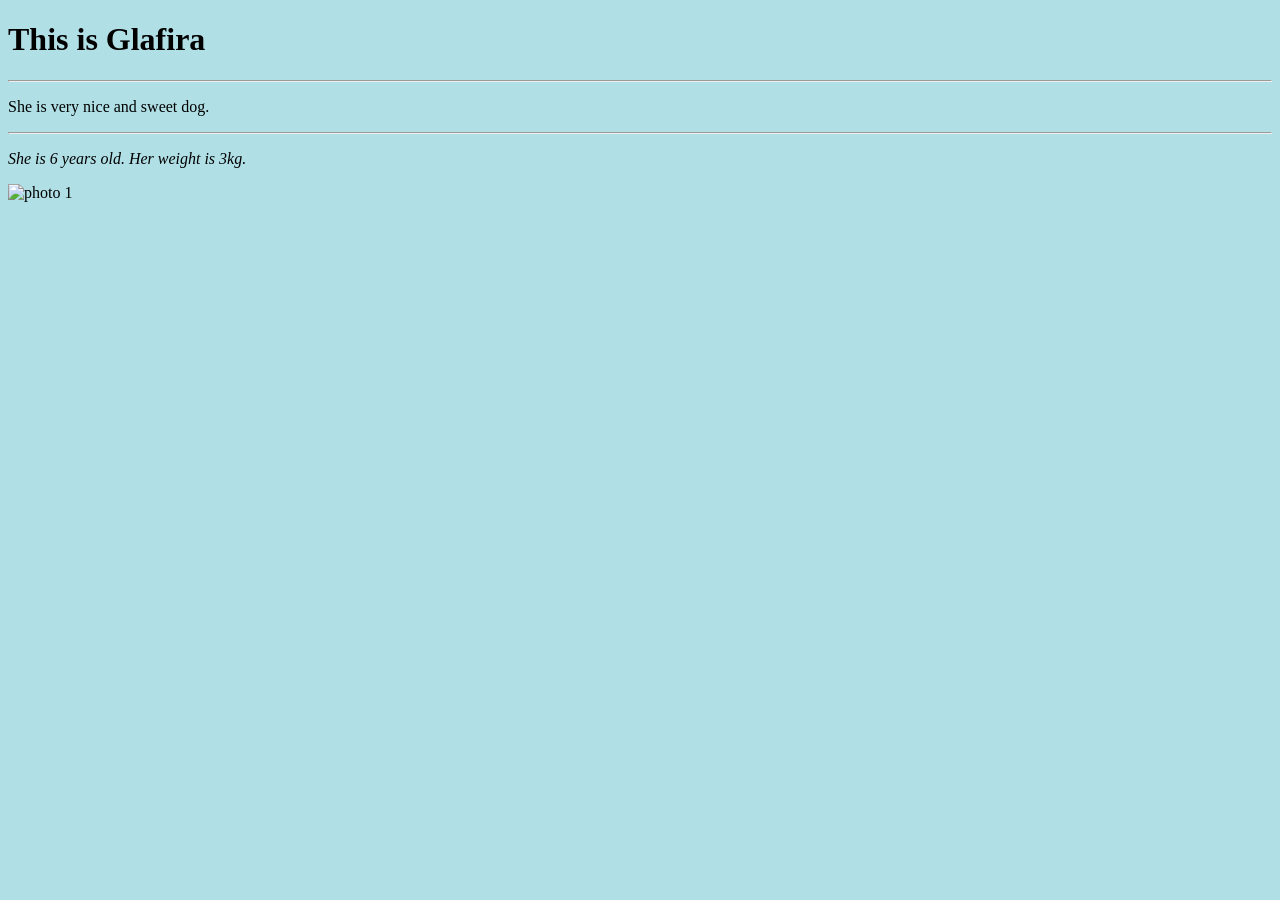
==== index.html @ f6ef4953 "add gallery and images" ====
<!DOCTYPE html>
<html>
<body style="background-color:powderblue;">

<h1><b>This is Glafira</b></h1>
<hr>
<p> She is very nice and sweet dog.</p>
<hr>

<p><i> She is 6 years old. Her weight is 3kg. </i></p>


<img src="../Barlit/photo/1.jpeg" alt="photo 1">


</body>
</html>
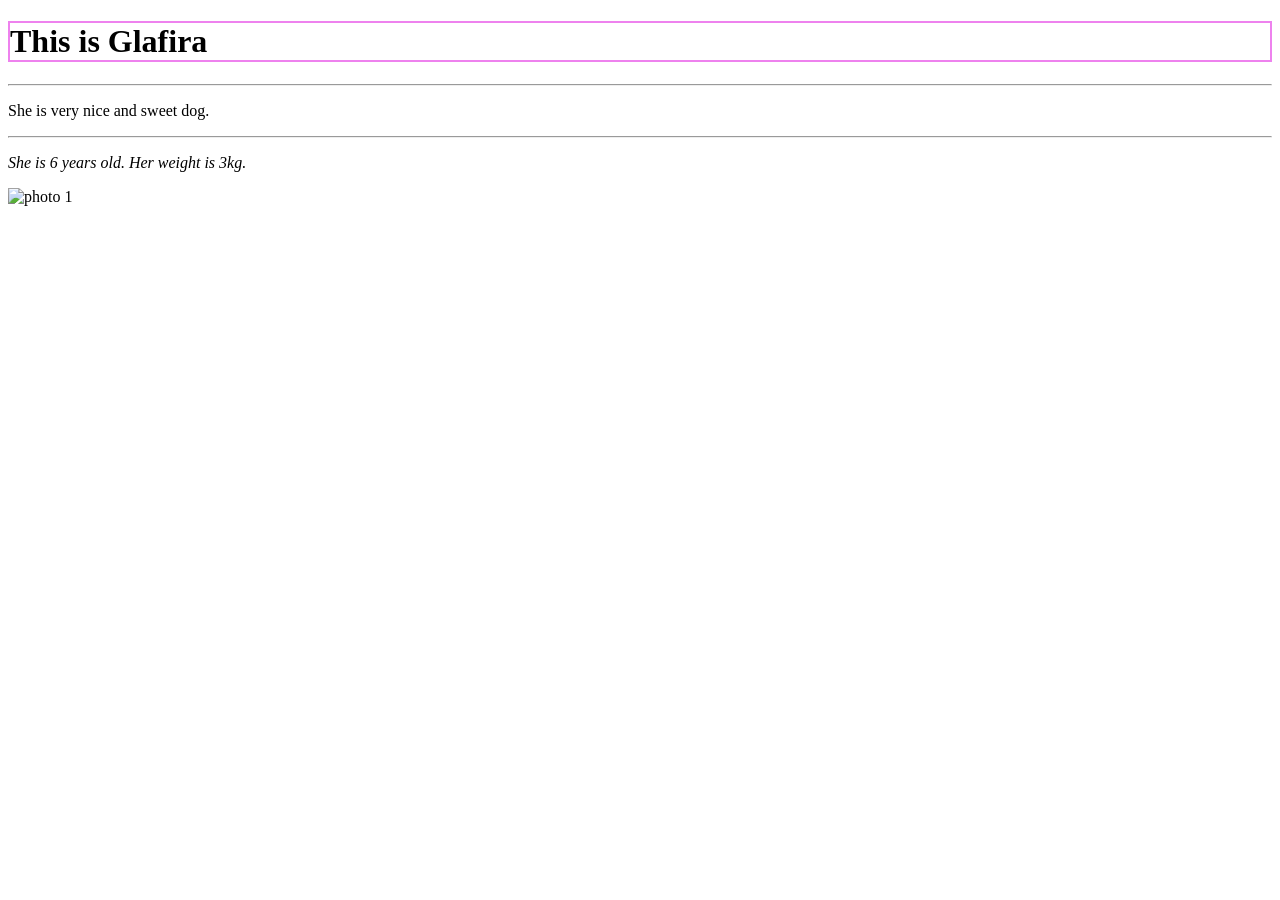
==== commit 142c5bcd: "css" ====
--- a/index.html
+++ b/index.html
@@ -1,12 +1,17 @@
 <!DOCTYPE html>
 <html>
-<body style="background-color:powderblue;">
+    <head>
+    <meta charset="UTF-8">
+    <title>Glafira's Page</title>
+    <link rel="stylesheet" href="../Barlit/styles.css">
+</head>
 
-<h1><b>This is Glafira</b></h1>
+<body>
+
+<h1 style="border: 2px solid Violet;">This is Glafira </h1>
 <hr>
 <p> She is very nice and sweet dog.</p>
 <hr>
-
 <p><i> She is 6 years old. Her weight is 3kg. </i></p>
 
 
